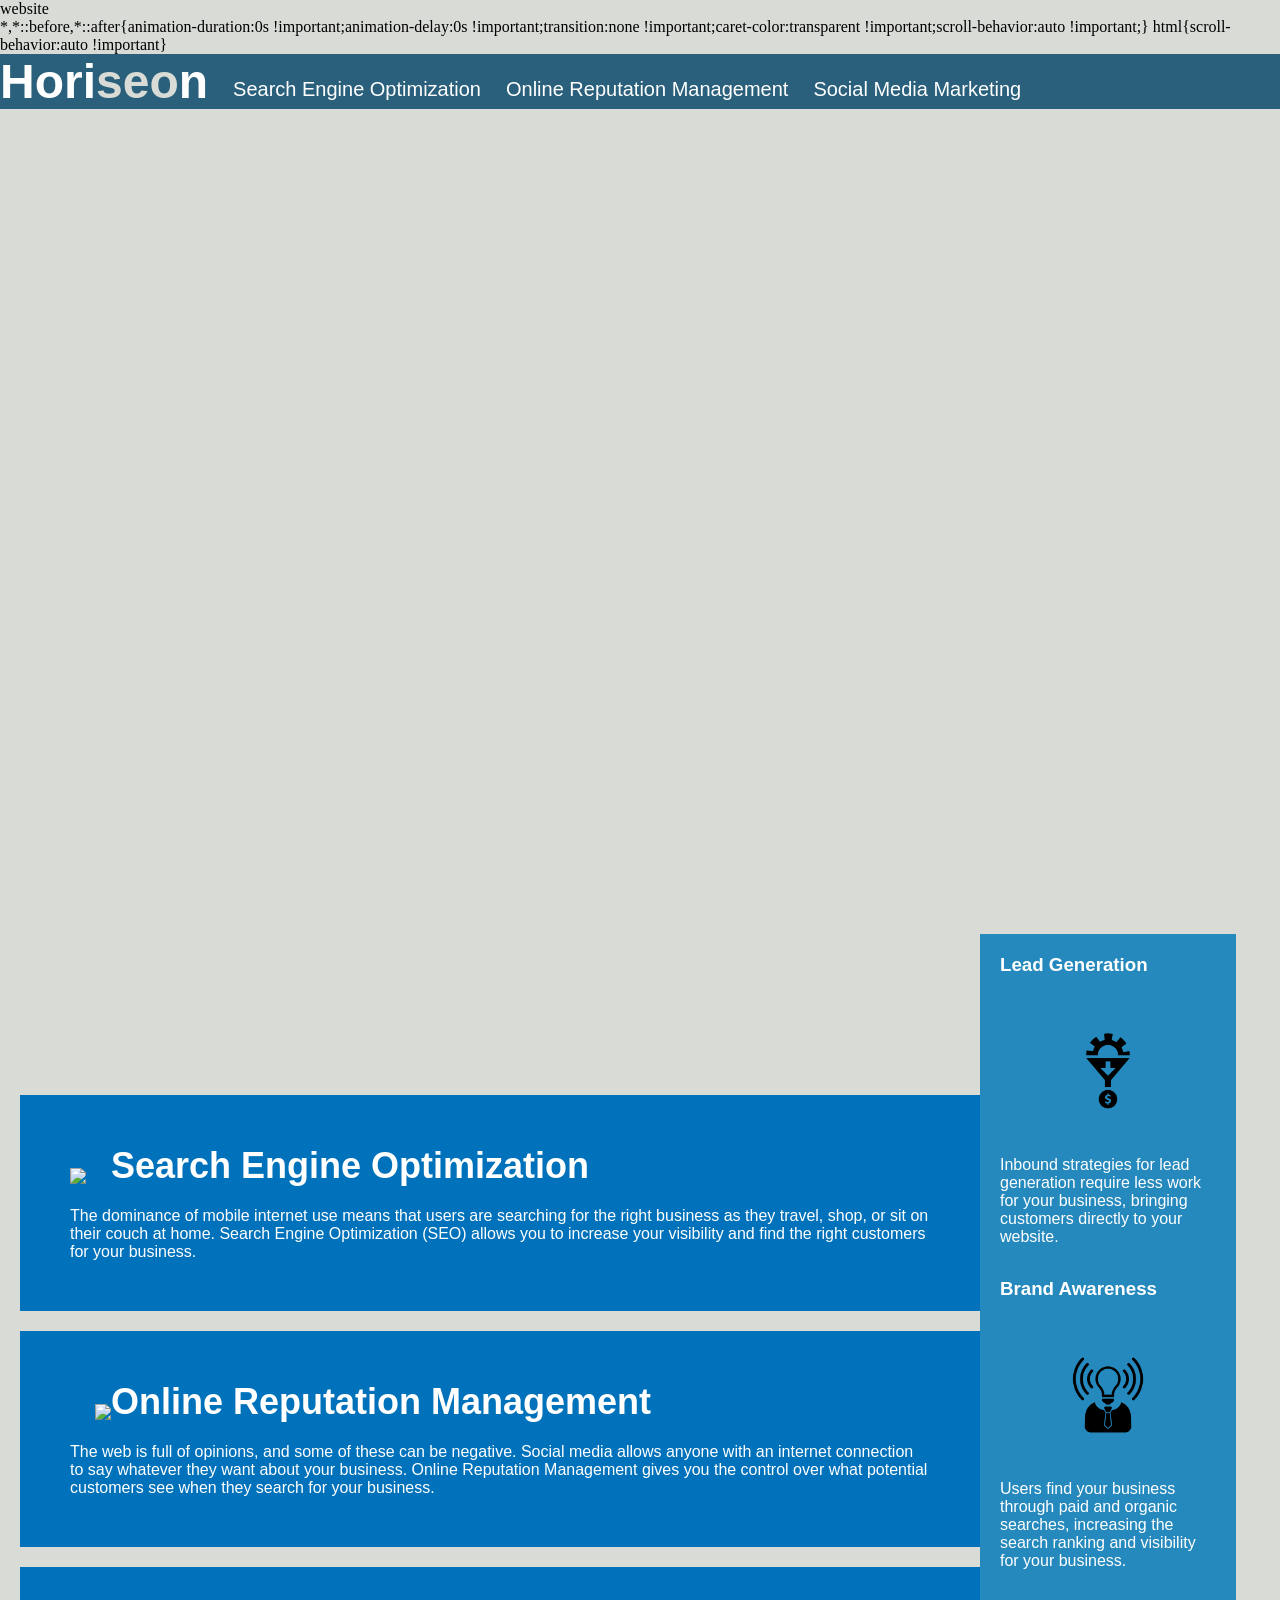
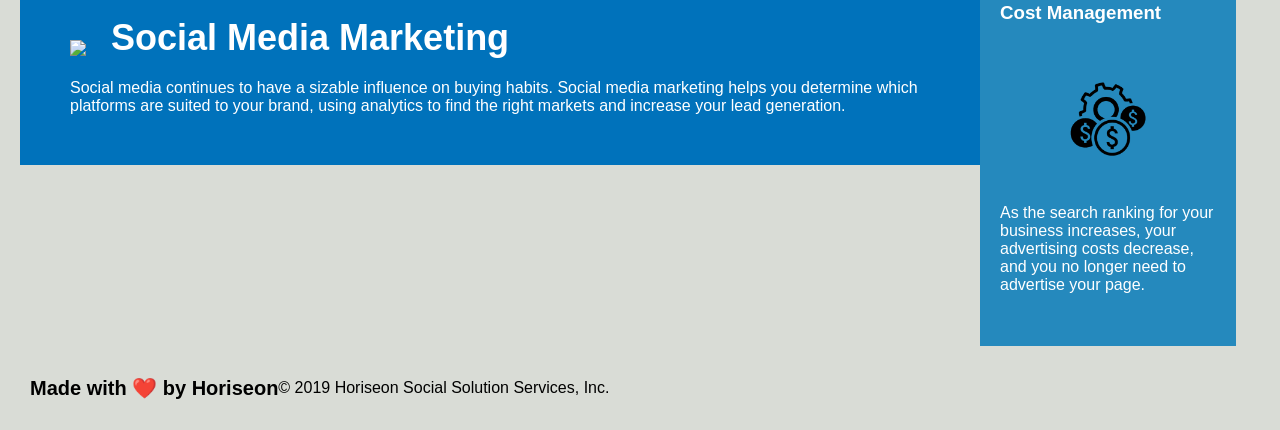
==== index.html @ 8e43f249 "added flex properties to allow page to function better with differet sized screens" ====
<!DOCTYPE html>
<html lang="en-us">

<head>
    <meta charset="UTF-8" />
    <link rel="stylesheet" href="assets/css/style.css">
    <title>website</title>
</head>

<body>
    <div class="header">
        <h1>Hori<span class="seo">seo</span>n</h1>
        <div>
            <ul>
                <li>
                    <a href="#search-engine-optimization">Search Engine Optimization</a>
                </li>
                <li>
                    <a href="#online-reputation-management">Online Reputation Management</a>
                </li>
                <li>
                    <a href="#social-media-marketing">Social Media Marketing</a>
                </li>
            </ul>
        </div>
    </div>
    <div class="hero"></div>
    <div class="content">
        <div class="search-engine-optimization">
            <img src="assets/images/search-engine-optimization.jpg" class="float-left" />
            <p> 
                <h2>
                    Search Engine Optimization
                </h2>
                The dominance of mobile internet use means that users are searching for the right business as they travel, shop, or sit on their couch at home. Search Engine Optimization (SEO) allows you to increase your visibility and find the right customers for your business.
            </p>
        </div>
        <div id="online-reputation-management" class="online-reputation-management">
            <img src="assets/images/online-reputation-management.jpg" class="float-right" />
            <h2>Online Reputation Management</h2>
            <p>
                The web is full of opinions, and some of these can be negative. Social media allows anyone with an internet connection to say whatever they want about your business. Online Reputation Management gives you the control over what potential customers see when they search for your business.
            </p>
        </div>
        <div id="social-media-marketing" class="social-media-marketing">
            <img src="assets/images/social-media-marketing.jpg" class="float-left" />
            <h2>Social Media Marketing</h2>
            <p>
                Social media continues to have a sizable influence on buying habits. Social media marketing helps you determine which platforms are suited to your brand, using analytics to find the right markets and increase your lead generation.
            </p>
        </div>
    </div>
    <div class="benefits">
        <div class="benefit-lead">
            <h3>Lead Generation</h3>
            <img src="assets/images/lead-generation.png" />
            <p>
                Inbound strategies for lead generation require less work for your business, bringing customers directly to your website.
            </p>
        </div>
        <div class="benefit-brand">
            <h3>Brand Awareness</h3>
            <img src="assets/images/brand-awareness.png" />
            <p>
                Users find your business through paid and organic searches, increasing the search ranking and visibility for your business.
            </p>
        </div>
        <div class="benefit-cost">
            <h3>Cost Management</h3>
            <img src="assets/images/cost-management.png" />
            <p>
                As the search ranking for your business increases, your advertising costs decrease, and you no longer need to advertise your page.
            </p>
        </div>
    </div>
    <div class="footer">
        <h2>Made with ❤️️ by Horiseon</h2>
        <p>
            &copy; 2019 Horiseon Social Solution Services, Inc.
        </p>
    </div>
</body>

</html>
---- assets/css/style.css ----
* {
    box-sizing: border-box;
    padding: 0;
    margin: 0;
    display: flex;
    flex-wrap: wrap;
    justify-content: flex-start;
    align-items: center;
}

body {
    background-color: #d9dcd6;
    align-items: top;
}

.header {
    width: 100%;
    padding: 0;
    margin: 0;
    font-family: 'Trebuchet MS', 'Lucida Sans Unicode', 'Lucida Grande', 'Lucida Sans', Arial, sans-serif;
    background-color: #2a607c;
    color: #ffffff;
    display: flex;
    background-size: cover;
}

.header h1 {
    display: inline-block;
    font-size: 48px;
    display: flex;
}

.header h1 .seo {
    color: #d9dcd6;
}

.header div {
    padding-top: 15px;
    margin-right: 20px;
    float: right;
    font-family: 'Gill Sans', 'Gill Sans MT', Calibri, 'Trebuchet MS', sans-serif;
    font-size: 20px;
    display: flex;
    justify-content: stretch;
}

.header div ul {
    list-style-type: none;
}

.header div ul li {
    display: inline-block;
    margin-left: 25px;
}

a {
    color: #ffffff;
    text-decoration: none;
}

p {
    font-size: 16px;
}

.hero {
    height: 800px;
    width: 100%;
    margin-bottom: 25px;
    background-image: url("../images/digital-marketing-meeting.jpg");
    background-size: cover;
    background-position: center;
}

.float-left {
    float: left;
    margin-right: 25px;
}

.float-right {
    float: right;
    margin-left: 25px;
}

.content {
    width: 75%;
    display: inline-block;
    margin-left: 20px;
    display: flex;
    flex-wrap: wrap;
}

.benefits {
    margin-right: 20px;
    padding: 20px;
    clear: both;
    float: right;
    width: 20%;
    height: auto;
    font-family: 'Gill Sans', 'Gill Sans MT', Calibri, 'Trebuchet MS', sans-serif;
    background-color: #2589bd;
    display: flex;
}

.benefit-lead {
    margin-bottom: 32px;
    color: #ffffff;
}

.benefit-brand {
    margin-bottom: 32px;
    color: #ffffff;
}

.benefit-cost {
    margin-bottom: 32px;
    color: #ffffff;
}

.benefit-lead h3 {
    margin-bottom: 10px;
    text-align: center;
}

.benefit-brand h3 {
    margin-bottom: 10px;
    text-align: center;
}

.benefit-cost h3 {
    margin-bottom: 10px;
    text-align: center;
}

.benefit-lead img {
    display: block;
    margin: 10px auto;
    max-width: 150px;
}

.benefit-brand img {
    display: block;
    margin: 10px auto;
    max-width: 150px;
}

.benefit-cost img {
    display: block;
    margin: 10px auto;
    max-width: 150px;
}

.search-engine-optimization {
    margin-bottom: 20px;
    padding: 50px;
    height: 50%;
    font-family: 'Gill Sans', 'Gill Sans MT', Calibri, 'Trebuchet MS', sans-serif;
    background-color: #0072bb;
    color: #ffffff;
}

.online-reputation-management {
    margin-bottom: 20px;
    padding: 50px;
    height: 50%;
    font-family: 'Gill Sans', 'Gill Sans MT', Calibri, 'Trebuchet MS', sans-serif;
    background-color: #0072bb;
    color: #ffffff;
}

.social-media-marketing {
    margin-bottom: 20px;
    padding: 50px;
    height: 50%;
    font-family: 'Gill Sans', 'Gill Sans MT', Calibri, 'Trebuchet MS', sans-serif;
    background-color: #0072bb;
    color: #ffffff;
}

.search-engine-optimization img {
    max-height: 200px;
}

.online-reputation-management img {
    max-height: 200px;
}

.social-media-marketing img {
    max-height: 200px;
}

.search-engine-optimization h2 {
    margin-bottom: 20px;
    font-size: 36px;
}

.online-reputation-management h2 {
    margin-bottom: 20px;
    font-size: 36px;
}

.social-media-marketing h2 {
    margin-bottom: 20px;
    font-size: 36px;
}

@media screen and (max-width: 800px) {
    .benefits {
        display: flex;
        flex-direction: row;
        align-content: center;
        flex-wrap: nowrap;
        justify-content: flex-start;
        align-items: flex-start;
        margin-left: 20px;
        width: auto;
    }
    .search-engine-optimization,
    .online-reputation-management,
    .social-media-marketing {
        padding-right: 20px;
    }
    .content {
        width: auto;
        margin-right: 20px;
    }
    .header,
    .header ul {
        flex-direction: column;
    }
}

.footer {
    padding: 30px;
    clear: both;
    font-family: 'Trebuchet MS', 'Lucida Sans Unicode', 'Lucida Grande', 'Lucida Sans', Arial, sans-serif;
    text-align: center;
}

.footer h2 {
    font-size: 20px;
}
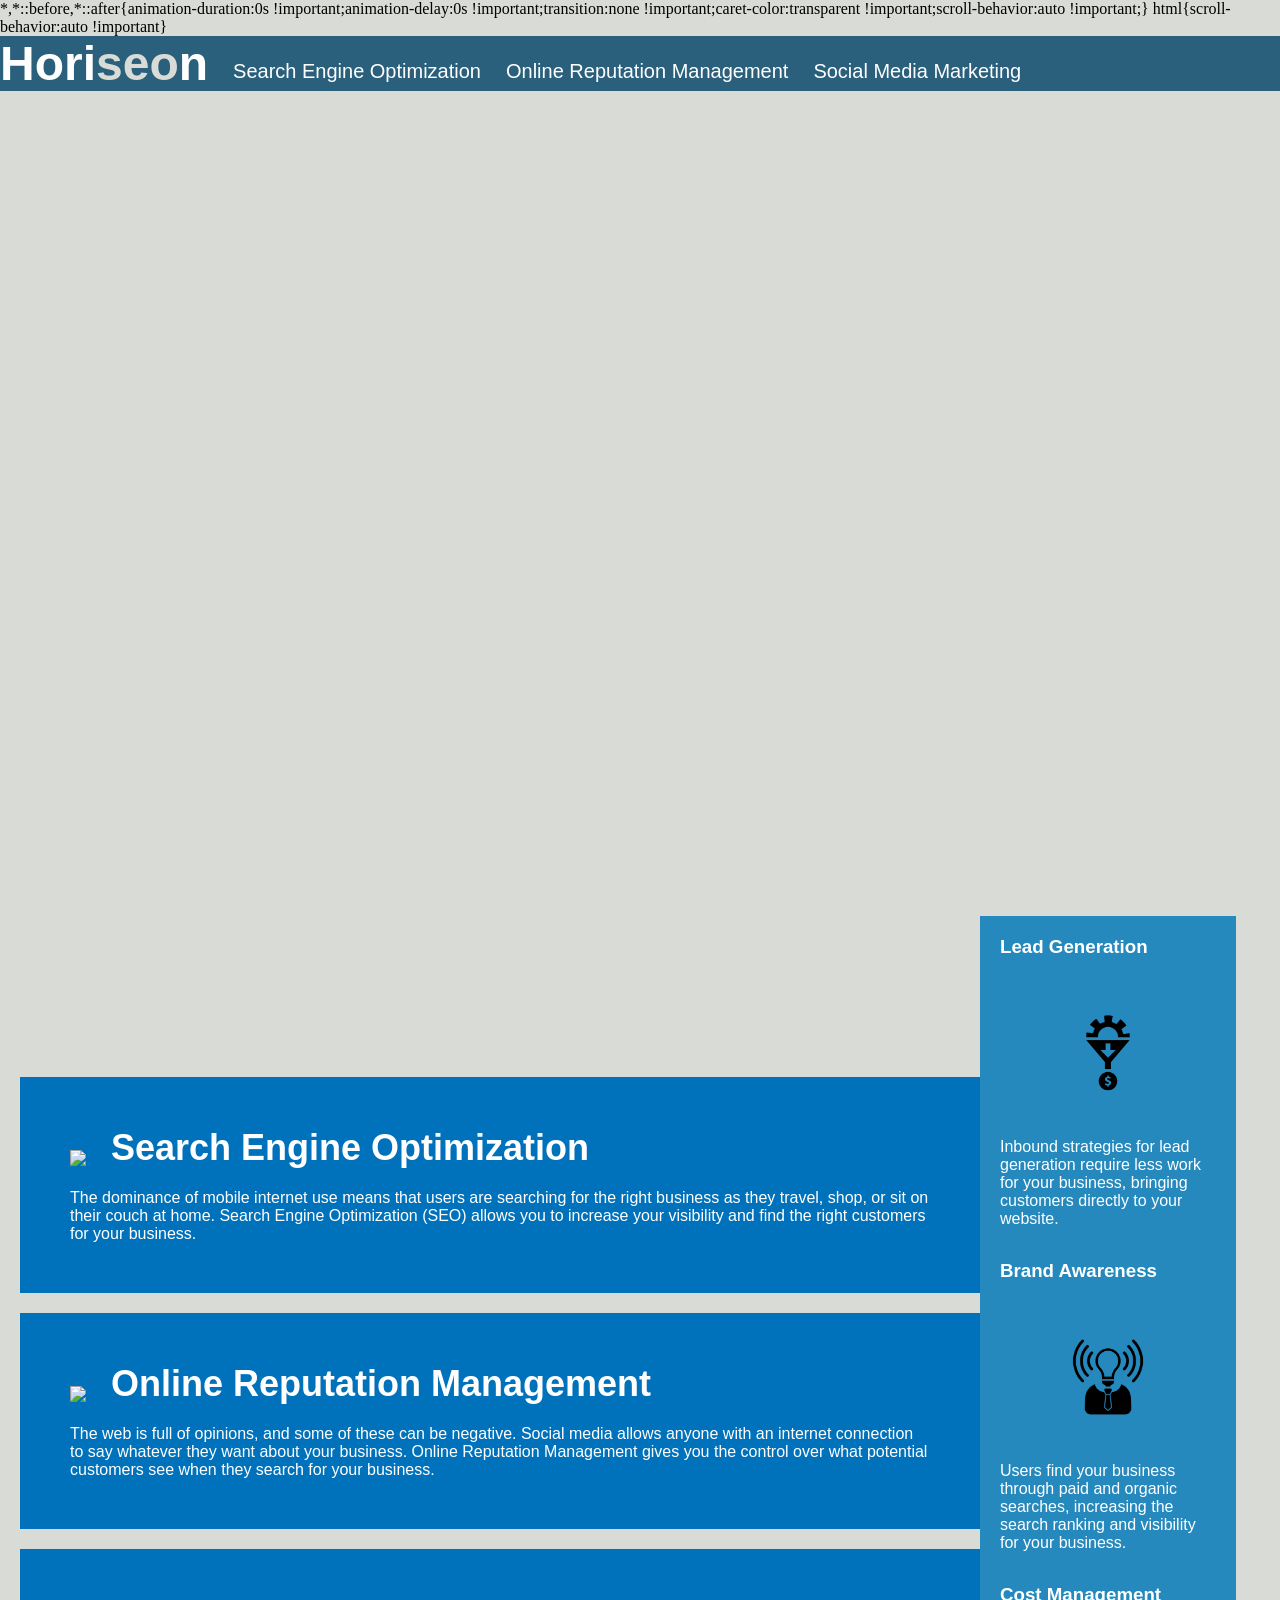
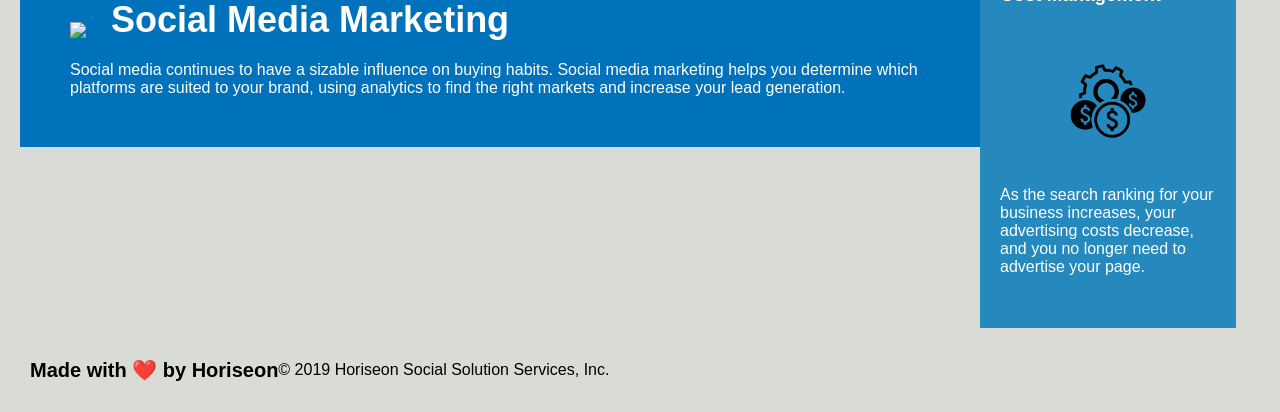
==== commit f6c96ac4: "Changed title to display: none so it does not display on the page" ====
--- a/index.html
+++ b/index.html
@@ -2,8 +2,8 @@
 <html lang="en-us">
 
 <head>
-    <meta charset="UTF-8" />
-    <link rel="stylesheet" href="assets/css/style.css">
+    <meta charset="UTF-8"/>
+    <link rel="stylesheet" href="assets/css/style.css"/>
     <title>website</title>
 </head>
 
@@ -26,7 +26,7 @@
     </div>
     <div class="hero"></div>
     <div class="content">
-        <div class="search-engine-optimization">
+        <div id="search-engine-optimization" class="search-engine-optimization">
             <img src="assets/images/search-engine-optimization.jpg" class="float-left" />
             <p> 
                 <h2>
@@ -36,16 +36,20 @@
             </p>
         </div>
         <div id="online-reputation-management" class="online-reputation-management">
-            <img src="assets/images/online-reputation-management.jpg" class="float-right" />
-            <h2>Online Reputation Management</h2>
+            <img src="assets/images/online-reputation-management.jpg" class="float-left" />
             <p>
+                <h2>
+                    Online Reputation Management
+                </h2>
                 The web is full of opinions, and some of these can be negative. Social media allows anyone with an internet connection to say whatever they want about your business. Online Reputation Management gives you the control over what potential customers see when they search for your business.
             </p>
         </div>
         <div id="social-media-marketing" class="social-media-marketing">
             <img src="assets/images/social-media-marketing.jpg" class="float-left" />
-            <h2>Social Media Marketing</h2>
             <p>
+                <h2>
+                    Social Media Marketing
+                </h2>
                 Social media continues to have a sizable influence on buying habits. Social media marketing helps you determine which platforms are suited to your brand, using analytics to find the right markets and increase your lead generation.
             </p>
         </div>
--- a/assets/css/style.css
+++ b/assets/css/style.css
@@ -6,6 +6,10 @@
     flex-wrap: wrap;
     justify-content: flex-start;
     align-items: center;
+}
+
+title {
+    display: none;
 }
 
 body {
@@ -74,11 +78,6 @@
 .float-left {
     float: left;
     margin-right: 25px;
-}
-
-.float-right {
-    float: right;
-    margin-left: 25px;
 }
 
 .content {
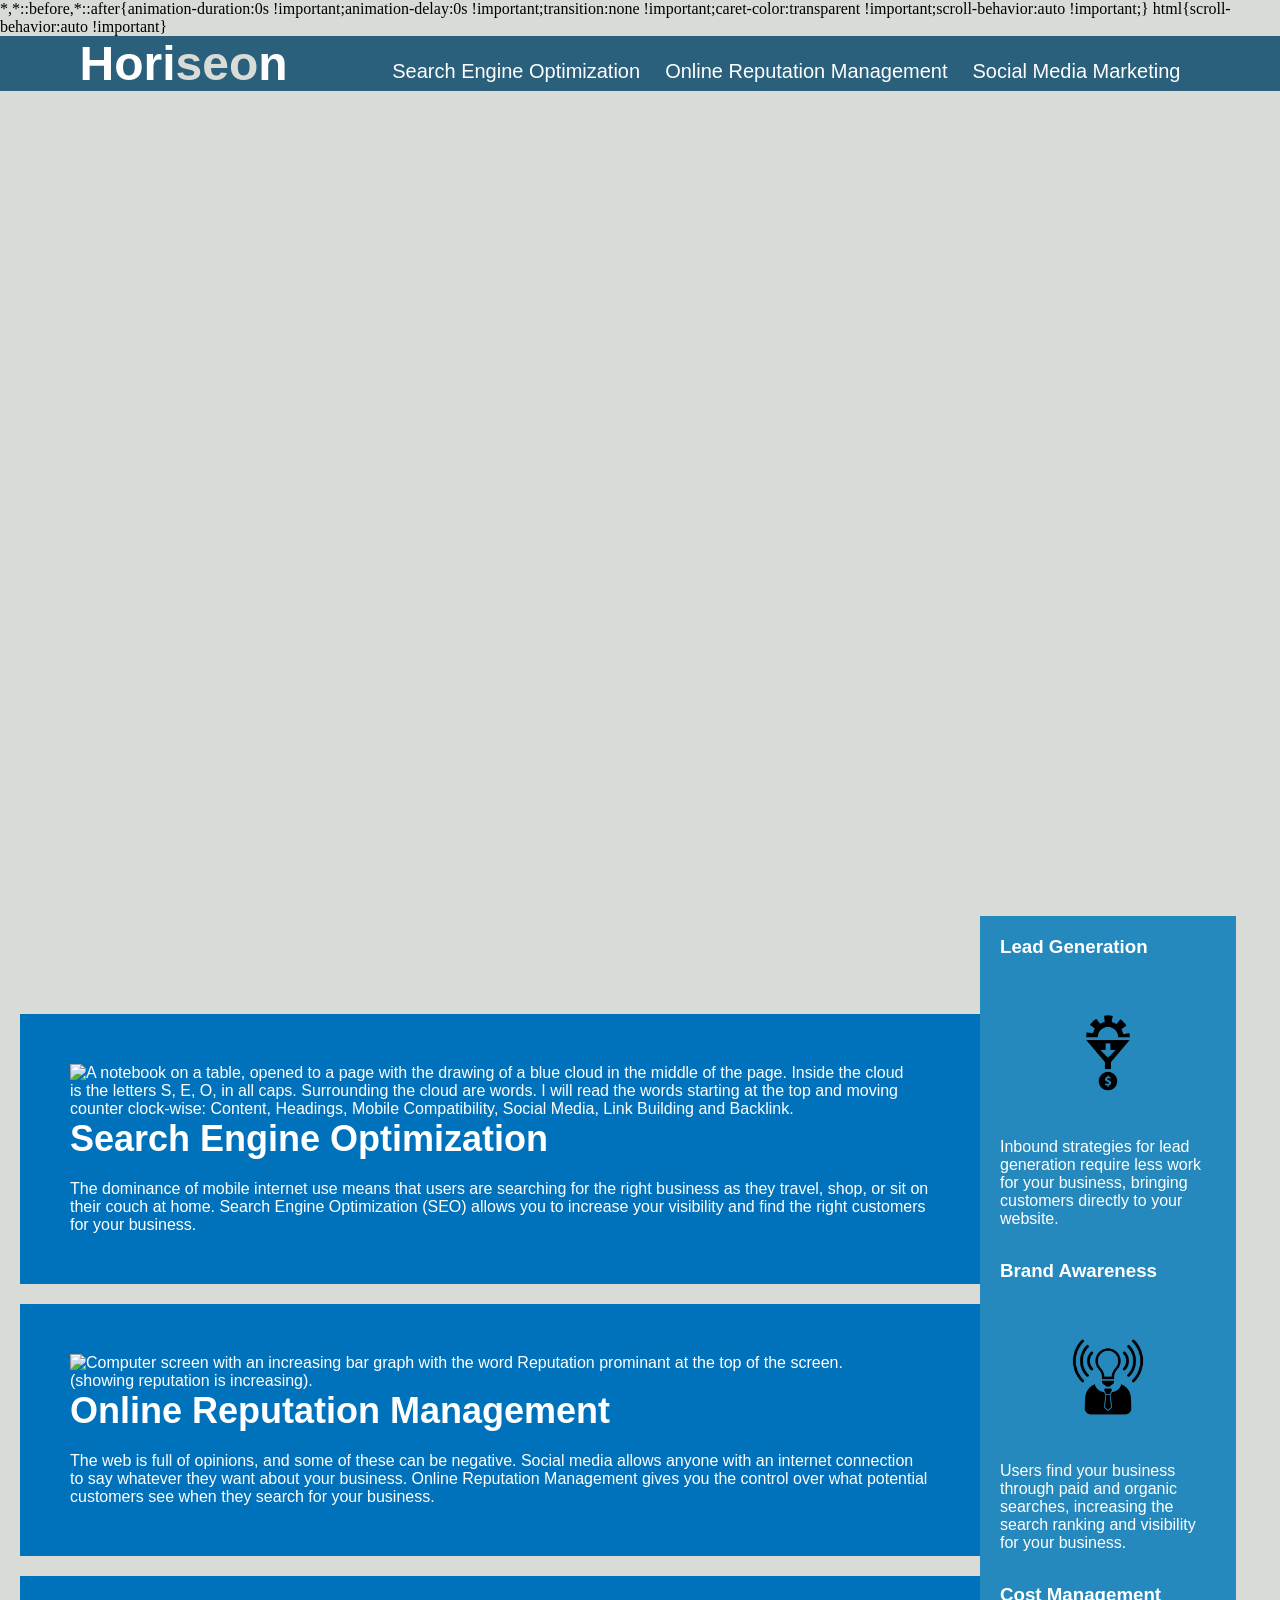
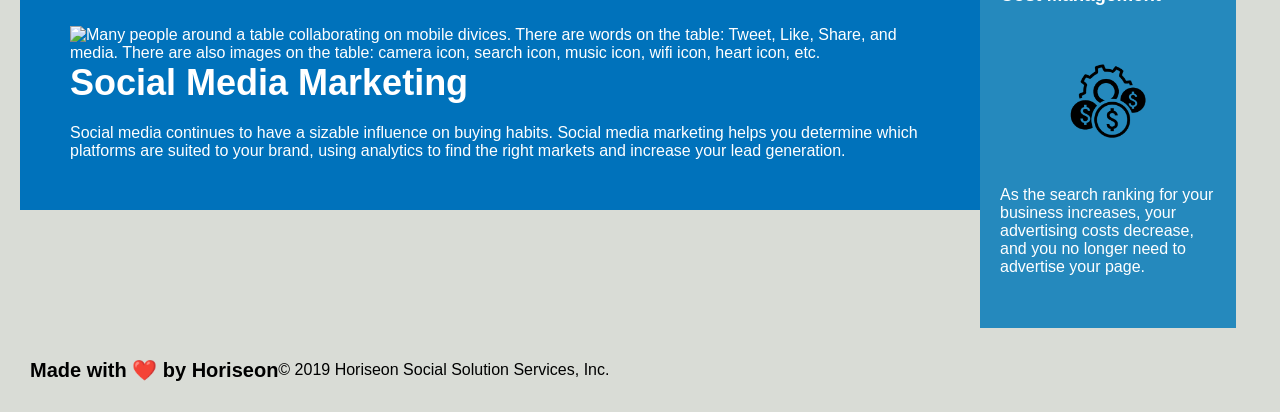
==== commit 69531465: "add alt text to all none background-images. Also added even spacing to the header." ====
--- a/index.html
+++ b/index.html
@@ -4,7 +4,7 @@
 <head>
     <meta charset="UTF-8"/>
     <link rel="stylesheet" href="assets/css/style.css"/>
-    <title>website</title>
+    <title>Horiseon</title>
 </head>
 
 <body>
@@ -27,7 +27,7 @@
     <div class="hero"></div>
     <div class="content">
         <div id="search-engine-optimization" class="search-engine-optimization">
-            <img src="assets/images/search-engine-optimization.jpg" class="float-left" />
+            <img src="assets/images/search-engine-optimization.jpg" alt="A notebook on a table, opened to a page with the drawing of a blue cloud in the middle of the page. Inside the cloud is the letters S, E, O, in all caps. Surrounding the cloud are words. I will read the words starting at the top and moving counter clock-wise: Content, Headings, Mobile Compatibility, Social Media, Link Building and Backlink." class="float-left" />
             <p> 
                 <h2>
                     Search Engine Optimization
@@ -36,7 +36,7 @@
             </p>
         </div>
         <div id="online-reputation-management" class="online-reputation-management">
-            <img src="assets/images/online-reputation-management.jpg" class="float-left" />
+            <img src="assets/images/online-reputation-management.jpg" alt="Computer screen with an increasing bar graph with the word Reputation prominant at the top of the screen. (showing reputation is increasing)." class="float-left" />
             <p>
                 <h2>
                     Online Reputation Management
@@ -45,7 +45,7 @@
             </p>
         </div>
         <div id="social-media-marketing" class="social-media-marketing">
-            <img src="assets/images/social-media-marketing.jpg" class="float-left" />
+            <img src="assets/images/social-media-marketing.jpg" alt="Many people around a table collaborating on mobile divices. There are words on the table: Tweet, Like, Share, and media. There are also images on the table: camera icon, search icon, music icon, wifi icon, heart icon, etc." class="float-left" />
             <p>
                 <h2>
                     Social Media Marketing
@@ -57,21 +57,21 @@
     <div class="benefits">
         <div class="benefit-lead">
             <h3>Lead Generation</h3>
-            <img src="assets/images/lead-generation.png" />
+            <img src="assets/images/lead-generation.png" alt="Black icon: Funnel with an arrow pointing down, a gear on top of the funnel (appears to be enterinng the funnel), and a circle with a dollar sign underneath the funnel (appears to be exiting the funnel)."/>
             <p>
                 Inbound strategies for lead generation require less work for your business, bringing customers directly to your website.
             </p>
         </div>
         <div class="benefit-brand">
             <h3>Brand Awareness</h3>
-            <img src="assets/images/brand-awareness.png" />
+            <img src="assets/images/brand-awareness.png" alt="Black icon: A lightbulb in a suit, the lightbulb appears to be on."/>
             <p>
                 Users find your business through paid and organic searches, increasing the search ranking and visibility for your business.
             </p>
         </div>
         <div class="benefit-cost">
             <h3>Cost Management</h3>
-            <img src="assets/images/cost-management.png" />
+            <img src="assets/images/cost-management.png" alt="Black icon: A gear at the top, with three circles that have a dollar sign in the center of each one."/>
             <p>
                 As the search ranking for your business increases, your advertising costs decrease, and you no longer need to advertise your page.
             </p>
--- a/assets/css/style.css
+++ b/assets/css/style.css
@@ -26,6 +26,7 @@
     color: #ffffff;
     display: flex;
     background-size: cover;
+    justify-content: space-evenly;
 }
 
 .header h1 {
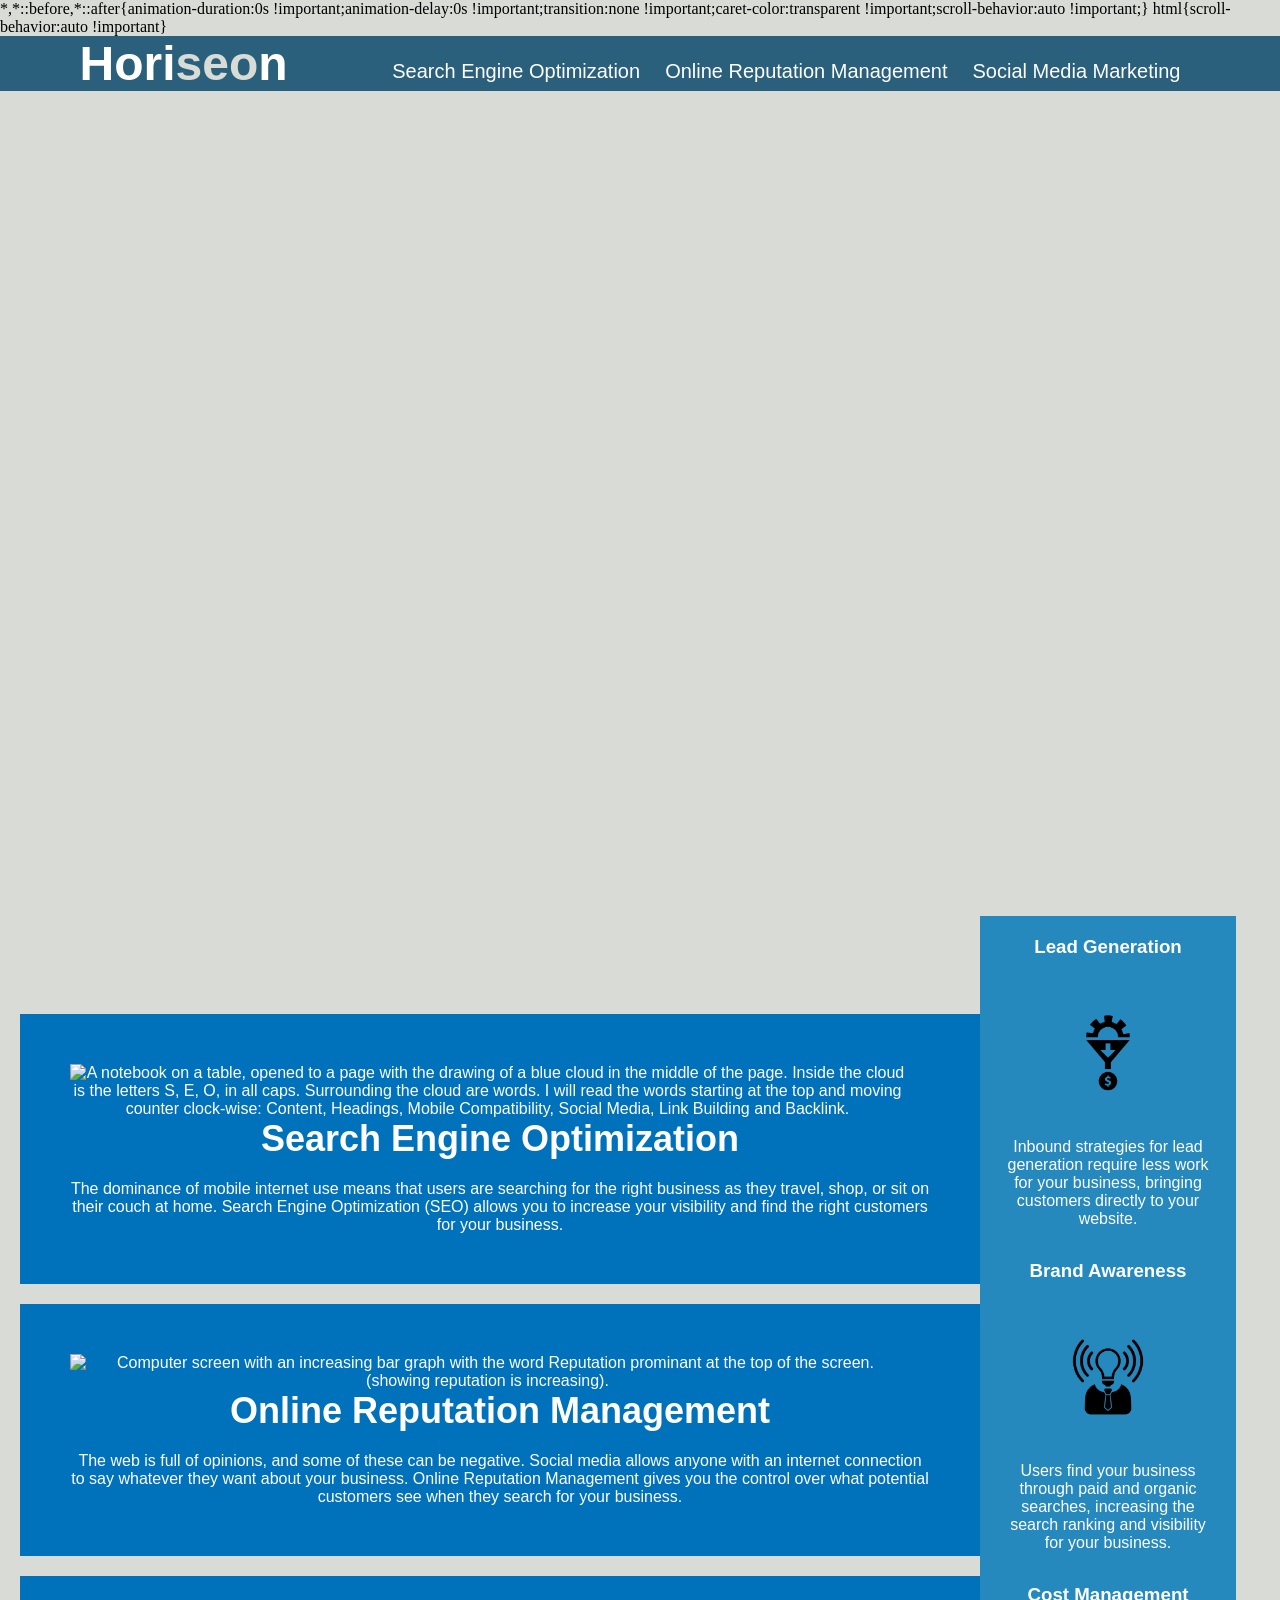
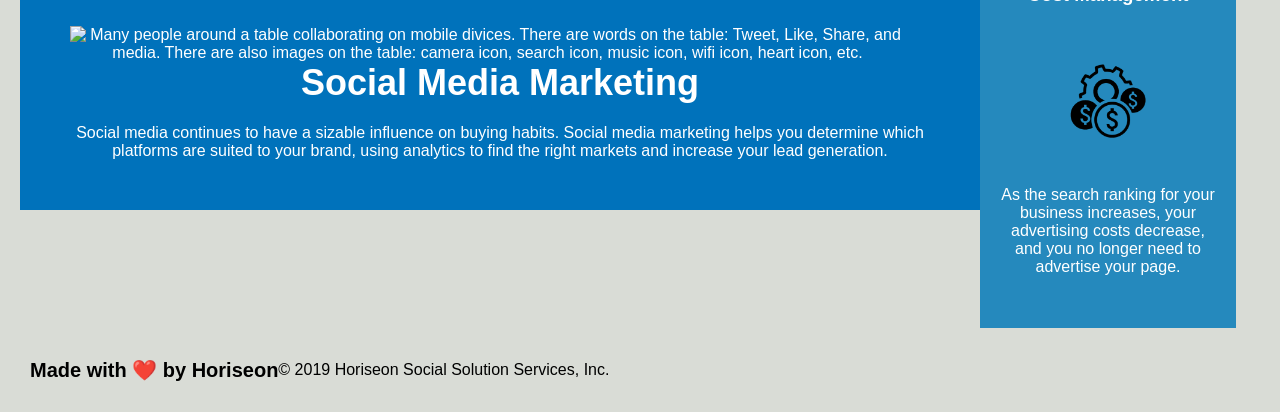
==== commit 7433d782: "added sections to the HTML for better orginization." ====
--- a/index.html
+++ b/index.html
@@ -2,15 +2,15 @@
 <html lang="en-us">
 
 <head>
-    <meta charset="UTF-8"/>
-    <link rel="stylesheet" href="assets/css/style.css"/>
+    <meta charset="UTF-8" />
+    <link rel="stylesheet" href="assets/css/style.css" />
     <title>Horiseon</title>
 </head>
 
 <body>
     <div class="header">
         <h1>Hori<span class="seo">seo</span>n</h1>
-        <div>
+        <nav>
             <ul>
                 <li>
                     <a href="#search-engine-optimization">Search Engine Optimization</a>
@@ -22,67 +22,90 @@
                     <a href="#social-media-marketing">Social Media Marketing</a>
                 </li>
             </ul>
-        </div>
+        </nav>
     </div>
     <div class="hero"></div>
     <div class="content">
-        <div id="search-engine-optimization" class="search-engine-optimization">
-            <img src="assets/images/search-engine-optimization.jpg" alt="A notebook on a table, opened to a page with the drawing of a blue cloud in the middle of the page. Inside the cloud is the letters S, E, O, in all caps. Surrounding the cloud are words. I will read the words starting at the top and moving counter clock-wise: Content, Headings, Mobile Compatibility, Social Media, Link Building and Backlink." class="float-left" />
-            <p> 
-                <h2>
-                    Search Engine Optimization
-                </h2>
-                The dominance of mobile internet use means that users are searching for the right business as they travel, shop, or sit on their couch at home. Search Engine Optimization (SEO) allows you to increase your visibility and find the right customers for your business.
+        <section id="search-engine-optimization" class="search-engine-optimization">
+            <img src="assets/images/search-engine-optimization.jpg"
+                alt="A notebook on a table, opened to a page with the drawing of a blue cloud in the middle of the page. Inside the cloud is the letters S, E, O, in all caps. Surrounding the cloud are words. I will read the words starting at the top and moving counter clock-wise: Content, Headings, Mobile Compatibility, Social Media, Link Building and Backlink."
+                class="float-left" />
+            <h2>
+                Search Engine Optimization
+            </h2>
+            <p>
+                The dominance of mobile internet use means that users are searching for the right business as they
+                travel,
+                shop, or sit on their couch at home. Search Engine Optimization (SEO) allows you to increase your
+                visibility
+                and find the right customers for your business.
             </p>
-        </div>
-        <div id="online-reputation-management" class="online-reputation-management">
-            <img src="assets/images/online-reputation-management.jpg" alt="Computer screen with an increasing bar graph with the word Reputation prominant at the top of the screen. (showing reputation is increasing)." class="float-left" />
+        </section>
+        <section id="online-reputation-management" class="online-reputation-management">
+            <img src="assets/images/online-reputation-management.jpg"
+                alt="Computer screen with an increasing bar graph with the word Reputation prominant at the top of the screen. (showing reputation is increasing)."
+                class="float-left" />
+            <h2>
+                Online Reputation Management
+            </h2>
             <p>
-                <h2>
-                    Online Reputation Management
-                </h2>
-                The web is full of opinions, and some of these can be negative. Social media allows anyone with an internet connection to say whatever they want about your business. Online Reputation Management gives you the control over what potential customers see when they search for your business.
+                The web is full of opinions, and some of these can be negative. Social media allows anyone with an
+                internet
+                connection to say whatever they want about your business. Online Reputation Management gives you the
+                control
+                over what potential customers see when they search for your business.
             </p>
-        </div>
-        <div id="social-media-marketing" class="social-media-marketing">
-            <img src="assets/images/social-media-marketing.jpg" alt="Many people around a table collaborating on mobile divices. There are words on the table: Tweet, Like, Share, and media. There are also images on the table: camera icon, search icon, music icon, wifi icon, heart icon, etc." class="float-left" />
+        </section>
+        <section id="social-media-marketing" class="social-media-marketing">
+            <img src="assets/images/social-media-marketing.jpg"
+                alt="Many people around a table collaborating on mobile divices. There are words on the table: Tweet, Like, Share, and media. There are also images on the table: camera icon, search icon, music icon, wifi icon, heart icon, etc."
+                class="float-left" />
+            <h2>
+                Social Media Marketing
+            </h2>
             <p>
-                <h2>
-                    Social Media Marketing
-                </h2>
-                Social media continues to have a sizable influence on buying habits. Social media marketing helps you determine which platforms are suited to your brand, using analytics to find the right markets and increase your lead generation.
+                Social media continues to have a sizable influence on buying habits. Social media marketing helps you
+                determine which platforms are suited to your brand, using analytics to find the right markets and
+                increase
+                your lead generation.
             </p>
-        </div>
+        </section>
     </div>
     <div class="benefits">
-        <div class="benefit-lead">
+        <section class="benefit-lead">
             <h3>Lead Generation</h3>
-            <img src="assets/images/lead-generation.png" alt="Black icon: Funnel with an arrow pointing down, a gear on top of the funnel (appears to be enterinng the funnel), and a circle with a dollar sign underneath the funnel (appears to be exiting the funnel)."/>
+            <img src="assets/images/lead-generation.png"
+                alt="Black icon: Funnel with an arrow pointing down, a gear on top of the funnel (appears to be enterinng the funnel), and a circle with a dollar sign underneath the funnel (appears to be exiting the funnel)." />
             <p>
-                Inbound strategies for lead generation require less work for your business, bringing customers directly to your website.
+                Inbound strategies for lead generation require less work for your business, bringing customers directly
+                to your website.
             </p>
-        </div>
-        <div class="benefit-brand">
+        </section>
+        <section class="benefit-brand">
             <h3>Brand Awareness</h3>
-            <img src="assets/images/brand-awareness.png" alt="Black icon: A lightbulb in a suit, the lightbulb appears to be on."/>
+            <img src="assets/images/brand-awareness.png"
+                alt="Black icon: A lightbulb in a suit, the lightbulb appears to be on." />
             <p>
-                Users find your business through paid and organic searches, increasing the search ranking and visibility for your business.
+                Users find your business through paid and organic searches, increasing the search ranking and visibility
+                for your business.
             </p>
-        </div>
-        <div class="benefit-cost">
+        </section>
+        <section class="benefit-cost">
             <h3>Cost Management</h3>
-            <img src="assets/images/cost-management.png" alt="Black icon: A gear at the top, with three circles that have a dollar sign in the center of each one."/>
+            <img src="assets/images/cost-management.png"
+                alt="Black icon: A gear at the top, with three circles that have a dollar sign in the center of each one." />
             <p>
-                As the search ranking for your business increases, your advertising costs decrease, and you no longer need to advertise your page.
+                As the search ranking for your business increases, your advertising costs decrease, and you no longer
+                need to advertise your page.
             </p>
-        </div>
+        </section>
     </div>
-    <div class="footer">
+    <section class="footer">
         <h2>Made with ❤️️ by Horiseon</h2>
         <p>
             &copy; 2019 Horiseon Social Solution Services, Inc.
         </p>
-    </div>
+    </section>
 </body>
 
-</html>
+</html>
--- a/assets/css/style.css
+++ b/assets/css/style.css
@@ -39,7 +39,7 @@
     color: #d9dcd6;
 }
 
-.header div {
+nav {
     padding-top: 15px;
     margin-right: 20px;
     float: right;
@@ -49,22 +49,23 @@
     justify-content: stretch;
 }
 
-.header div ul {
+nav ul {
     list-style-type: none;
 }
 
-.header div ul li {
+nav ul li {
     display: inline-block;
     margin-left: 25px;
 }
 
-a {
+nav ul li a {
     color: #ffffff;
     text-decoration: none;
 }
 
 p {
     font-size: 16px;
+    text-align: center;
 }
 
 .hero {
@@ -104,16 +105,21 @@
 .benefit-lead {
     margin-bottom: 32px;
     color: #ffffff;
+    display: flex;
+    justify-content: center;
 }
 
 .benefit-brand {
     margin-bottom: 32px;
     color: #ffffff;
+    display: flex;
+    justify-content: center;
 }
 
 .benefit-cost {
     margin-bottom: 32px;
     color: #ffffff;
+    justify-content: center;
 }
 
 .benefit-lead h3 {
@@ -156,6 +162,9 @@
     font-family: 'Gill Sans', 'Gill Sans MT', Calibri, 'Trebuchet MS', sans-serif;
     background-color: #0072bb;
     color: #ffffff;
+    display: flex;
+    justify-content: center;
+    text-align: center;
 }
 
 .online-reputation-management {
@@ -165,6 +174,8 @@
     font-family: 'Gill Sans', 'Gill Sans MT', Calibri, 'Trebuchet MS', sans-serif;
     background-color: #0072bb;
     color: #ffffff;
+    justify-content: center;
+    text-align: center;
 }
 
 .social-media-marketing {
@@ -174,6 +185,8 @@
     font-family: 'Gill Sans', 'Gill Sans MT', Calibri, 'Trebuchet MS', sans-serif;
     background-color: #0072bb;
     color: #ffffff;
+    justify-content: center;
+    text-align: center;
 }
 
 .search-engine-optimization img {
@@ -224,7 +237,7 @@
         margin-right: 20px;
     }
     .header,
-    .header ul {
+    ul {
         flex-direction: column;
     }
 }
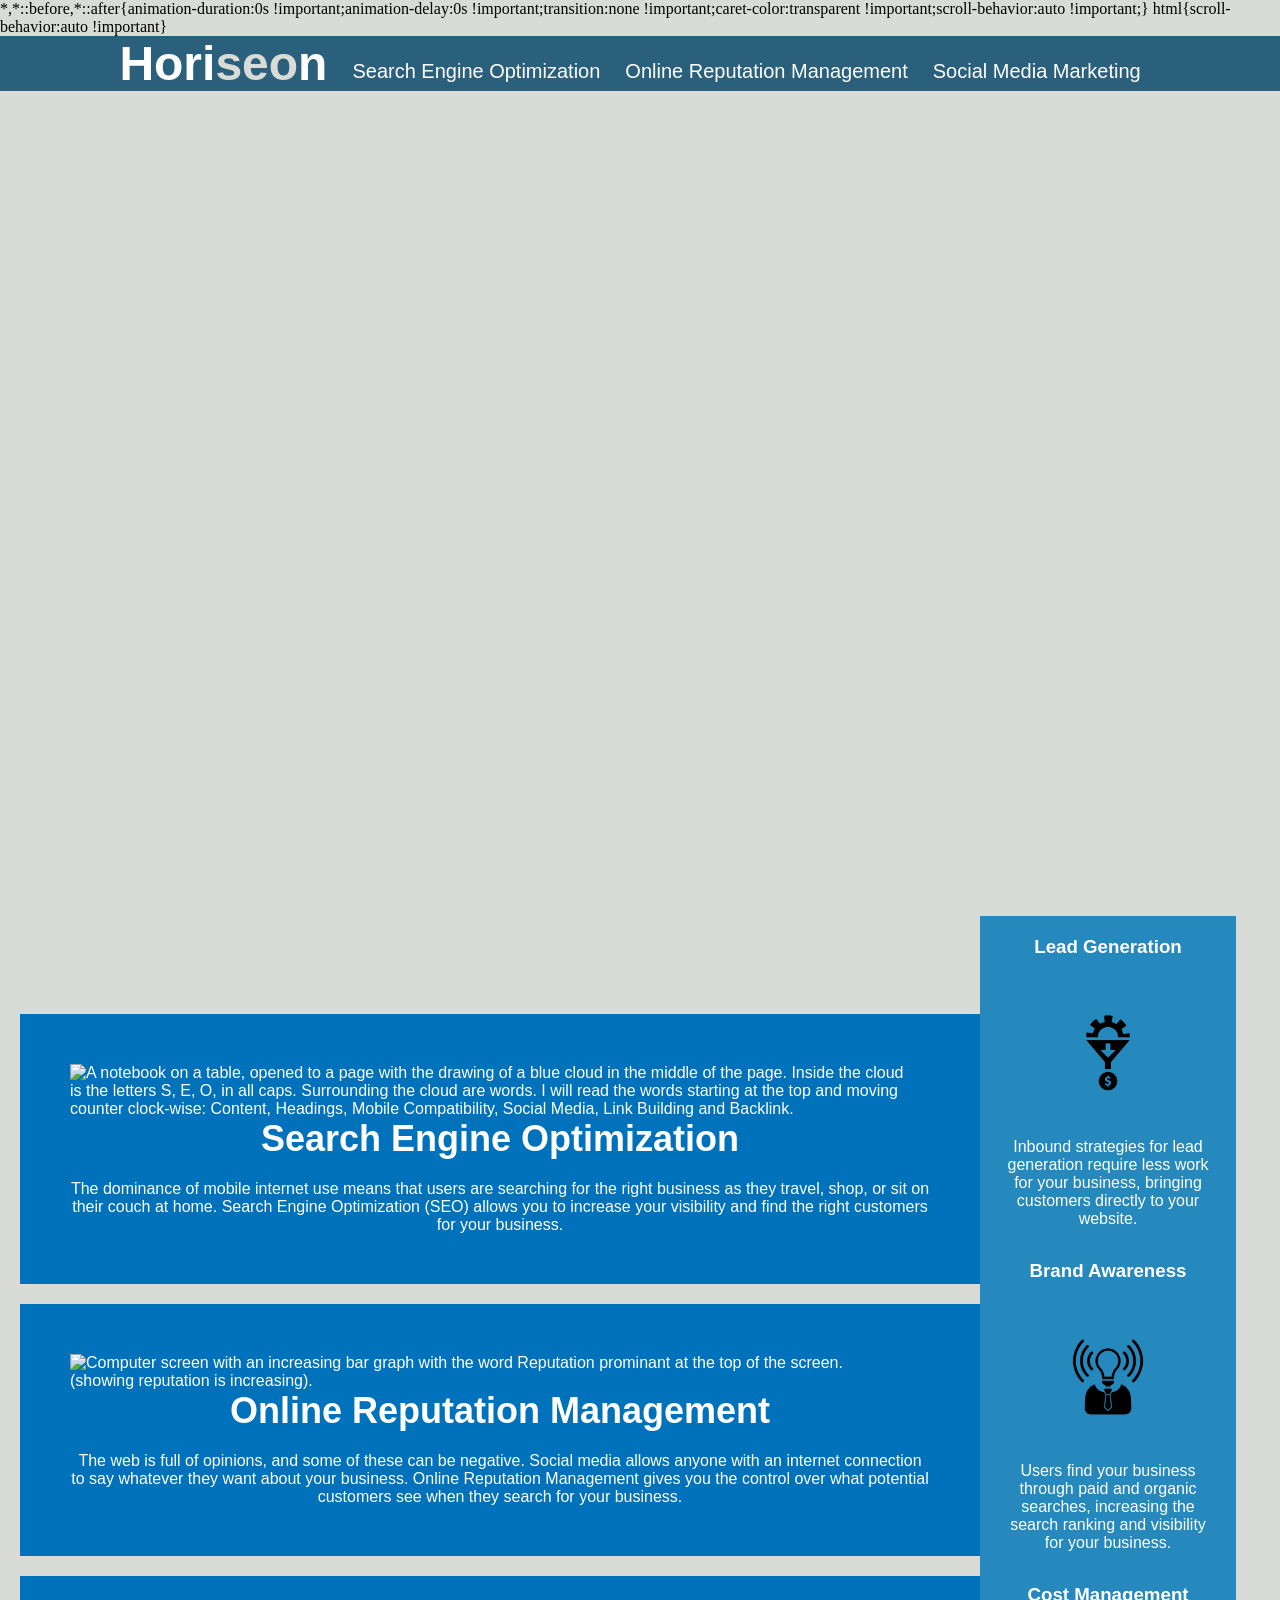
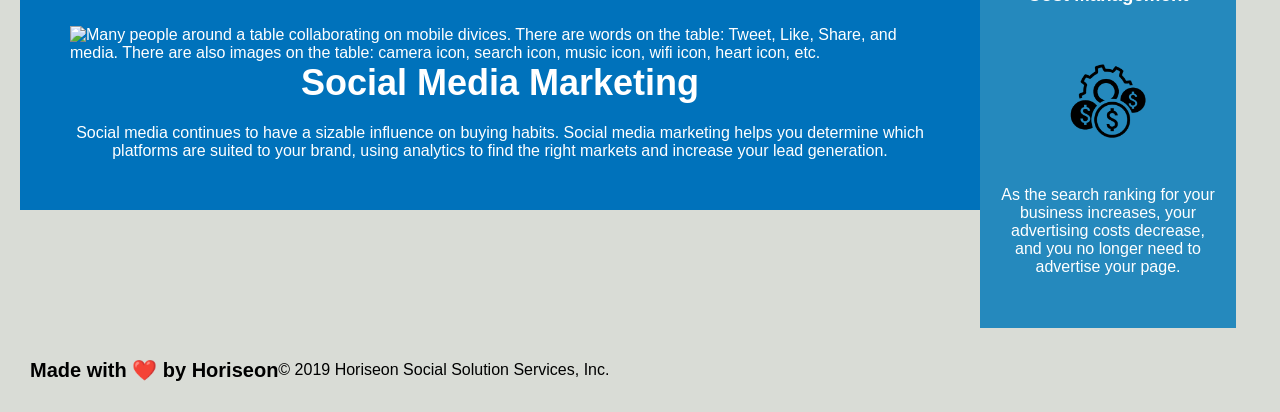
==== commit 743e6624: "added finishing touches to css code" ====
--- a/index.html
+++ b/index.html
@@ -4,7 +4,7 @@
 <head>
     <meta charset="UTF-8" />
     <link rel="stylesheet" href="assets/css/style.css" />
-    <title>Horiseon</title>
+    <title>Horiseon Webpage</title>
 </head>
 
 <body>
@@ -27,9 +27,11 @@
     <div class="hero"></div>
     <div class="content">
         <section id="search-engine-optimization" class="search-engine-optimization">
-            <img src="assets/images/search-engine-optimization.jpg"
-                alt="A notebook on a table, opened to a page with the drawing of a blue cloud in the middle of the page. Inside the cloud is the letters S, E, O, in all caps. Surrounding the cloud are words. I will read the words starting at the top and moving counter clock-wise: Content, Headings, Mobile Compatibility, Social Media, Link Building and Backlink."
-                class="float-left" />
+            <figure>
+                <img src="assets/images/search-engine-optimization.jpg"
+                    alt="A notebook on a table, opened to a page with the drawing of a blue cloud in the middle of the page. Inside the cloud is the letters S, E, O, in all caps. Surrounding the cloud are words. I will read the words starting at the top and moving counter clock-wise: Content, Headings, Mobile Compatibility, Social Media, Link Building and Backlink."
+                    class="float-left" />
+            </figure>
             <h2>
                 Search Engine Optimization
             </h2>
@@ -42,9 +44,11 @@
             </p>
         </section>
         <section id="online-reputation-management" class="online-reputation-management">
-            <img src="assets/images/online-reputation-management.jpg"
-                alt="Computer screen with an increasing bar graph with the word Reputation prominant at the top of the screen. (showing reputation is increasing)."
-                class="float-left" />
+            <figure>
+                <img src="assets/images/online-reputation-management.jpg"
+                    alt="Computer screen with an increasing bar graph with the word Reputation prominant at the top of the screen. (showing reputation is increasing)."
+                    class="float-left" />
+            </figure>
             <h2>
                 Online Reputation Management
             </h2>
@@ -57,9 +61,11 @@
             </p>
         </section>
         <section id="social-media-marketing" class="social-media-marketing">
-            <img src="assets/images/social-media-marketing.jpg"
-                alt="Many people around a table collaborating on mobile divices. There are words on the table: Tweet, Like, Share, and media. There are also images on the table: camera icon, search icon, music icon, wifi icon, heart icon, etc."
-                class="float-left" />
+            <figure>
+                <img src="assets/images/social-media-marketing.jpg"
+                    alt="Many people around a table collaborating on mobile divices. There are words on the table: Tweet, Like, Share, and media. There are also images on the table: camera icon, search icon, music icon, wifi icon, heart icon, etc."
+                    class="float-left" />
+            </figure>
             <h2>
                 Social Media Marketing
             </h2>
@@ -74,8 +80,10 @@
     <div class="benefits">
         <section class="benefit-lead">
             <h3>Lead Generation</h3>
-            <img src="assets/images/lead-generation.png"
-                alt="Black icon: Funnel with an arrow pointing down, a gear on top of the funnel (appears to be enterinng the funnel), and a circle with a dollar sign underneath the funnel (appears to be exiting the funnel)." />
+            <figure>
+                <img src="assets/images/lead-generation.png"
+                    alt="Black icon: Funnel with an arrow pointing down, a gear on top of the funnel (appears to be enterinng the funnel), and a circle with a dollar sign underneath the funnel (appears to be exiting the funnel)." />
+            </figure>
             <p>
                 Inbound strategies for lead generation require less work for your business, bringing customers directly
                 to your website.
@@ -83,8 +91,10 @@
         </section>
         <section class="benefit-brand">
             <h3>Brand Awareness</h3>
-            <img src="assets/images/brand-awareness.png"
-                alt="Black icon: A lightbulb in a suit, the lightbulb appears to be on." />
+            <figure>
+                <img src="assets/images/brand-awareness.png"
+                    alt="Black icon: A lightbulb in a suit, the lightbulb appears to be on." />
+            </figure>
             <p>
                 Users find your business through paid and organic searches, increasing the search ranking and visibility
                 for your business.
@@ -92,8 +102,10 @@
         </section>
         <section class="benefit-cost">
             <h3>Cost Management</h3>
-            <img src="assets/images/cost-management.png"
-                alt="Black icon: A gear at the top, with three circles that have a dollar sign in the center of each one." />
+            <figure>
+                <img src="assets/images/cost-management.png"
+                    alt="Black icon: A gear at the top, with three circles that have a dollar sign in the center of each one." />
+            </figure>
             <p>
                 As the search ranking for your business increases, your advertising costs decrease, and you no longer
                 need to advertise your page.
--- a/assets/css/style.css
+++ b/assets/css/style.css
@@ -2,10 +2,9 @@
     box-sizing: border-box;
     padding: 0;
     margin: 0;
-    display: flex;
-    flex-wrap: wrap;
-    justify-content: flex-start;
-    align-items: center;
+    display: flex; /*puts flex box arround the entire page*/
+    flex-wrap: wrap; /*makes every element flex-wrap by default*/
+    align-items: center; /*This keeps elements on the page from overlapping*/
 }
 
 title {
@@ -14,7 +13,6 @@
 
 body {
     background-color: #d9dcd6;
-    align-items: top;
 }
 
 .header {
@@ -25,12 +23,10 @@
     background-color: #2a607c;
     color: #ffffff;
     display: flex;
-    background-size: cover;
-    justify-content: space-evenly;
+    justify-content: center;
 }
 
 .header h1 {
-    display: inline-block;
     font-size: 48px;
     display: flex;
 }
@@ -45,8 +41,6 @@
     float: right;
     font-family: 'Gill Sans', 'Gill Sans MT', Calibri, 'Trebuchet MS', sans-serif;
     font-size: 20px;
-    display: flex;
-    justify-content: stretch;
 }
 
 nav ul {
@@ -86,8 +80,6 @@
     width: 75%;
     display: inline-block;
     margin-left: 20px;
-    display: flex;
-    flex-wrap: wrap;
 }
 
 .benefits {
@@ -99,20 +91,17 @@
     height: auto;
     font-family: 'Gill Sans', 'Gill Sans MT', Calibri, 'Trebuchet MS', sans-serif;
     background-color: #2589bd;
-    display: flex;
 }
 
 .benefit-lead {
     margin-bottom: 32px;
     color: #ffffff;
-    display: flex;
     justify-content: center;
 }
 
 .benefit-brand {
     margin-bottom: 32px;
     color: #ffffff;
-    display: flex;
     justify-content: center;
 }
 
@@ -124,17 +113,14 @@
 
 .benefit-lead h3 {
     margin-bottom: 10px;
-    text-align: center;
 }
 
 .benefit-brand h3 {
     margin-bottom: 10px;
-    text-align: center;
 }
 
 .benefit-cost h3 {
     margin-bottom: 10px;
-    text-align: center;
 }
 
 .benefit-lead img {
@@ -162,9 +148,7 @@
     font-family: 'Gill Sans', 'Gill Sans MT', Calibri, 'Trebuchet MS', sans-serif;
     background-color: #0072bb;
     color: #ffffff;
-    display: flex;
-    justify-content: center;
-    text-align: center;
+    justify-content: center;
 }
 
 .online-reputation-management {
@@ -175,7 +159,6 @@
     background-color: #0072bb;
     color: #ffffff;
     justify-content: center;
-    text-align: center;
 }
 
 .social-media-marketing {
@@ -186,7 +169,6 @@
     background-color: #0072bb;
     color: #ffffff;
     justify-content: center;
-    text-align: center;
 }
 
 .search-engine-optimization img {
@@ -204,26 +186,24 @@
 .search-engine-optimization h2 {
     margin-bottom: 20px;
     font-size: 36px;
+    text-align: center;
 }
 
 .online-reputation-management h2 {
     margin-bottom: 20px;
     font-size: 36px;
+    text-align: center;
 }
 
 .social-media-marketing h2 {
     margin-bottom: 20px;
     font-size: 36px;
+    text-align: center;
 }
 
 @media screen and (max-width: 800px) {
     .benefits {
-        display: flex;
-        flex-direction: row;
-        align-content: center;
         flex-wrap: nowrap;
-        justify-content: flex-start;
-        align-items: flex-start;
         margin-left: 20px;
         width: auto;
     }
@@ -246,7 +226,6 @@
     padding: 30px;
     clear: both;
     font-family: 'Trebuchet MS', 'Lucida Sans Unicode', 'Lucida Grande', 'Lucida Sans', Arial, sans-serif;
-    text-align: center;
 }
 
 .footer h2 {
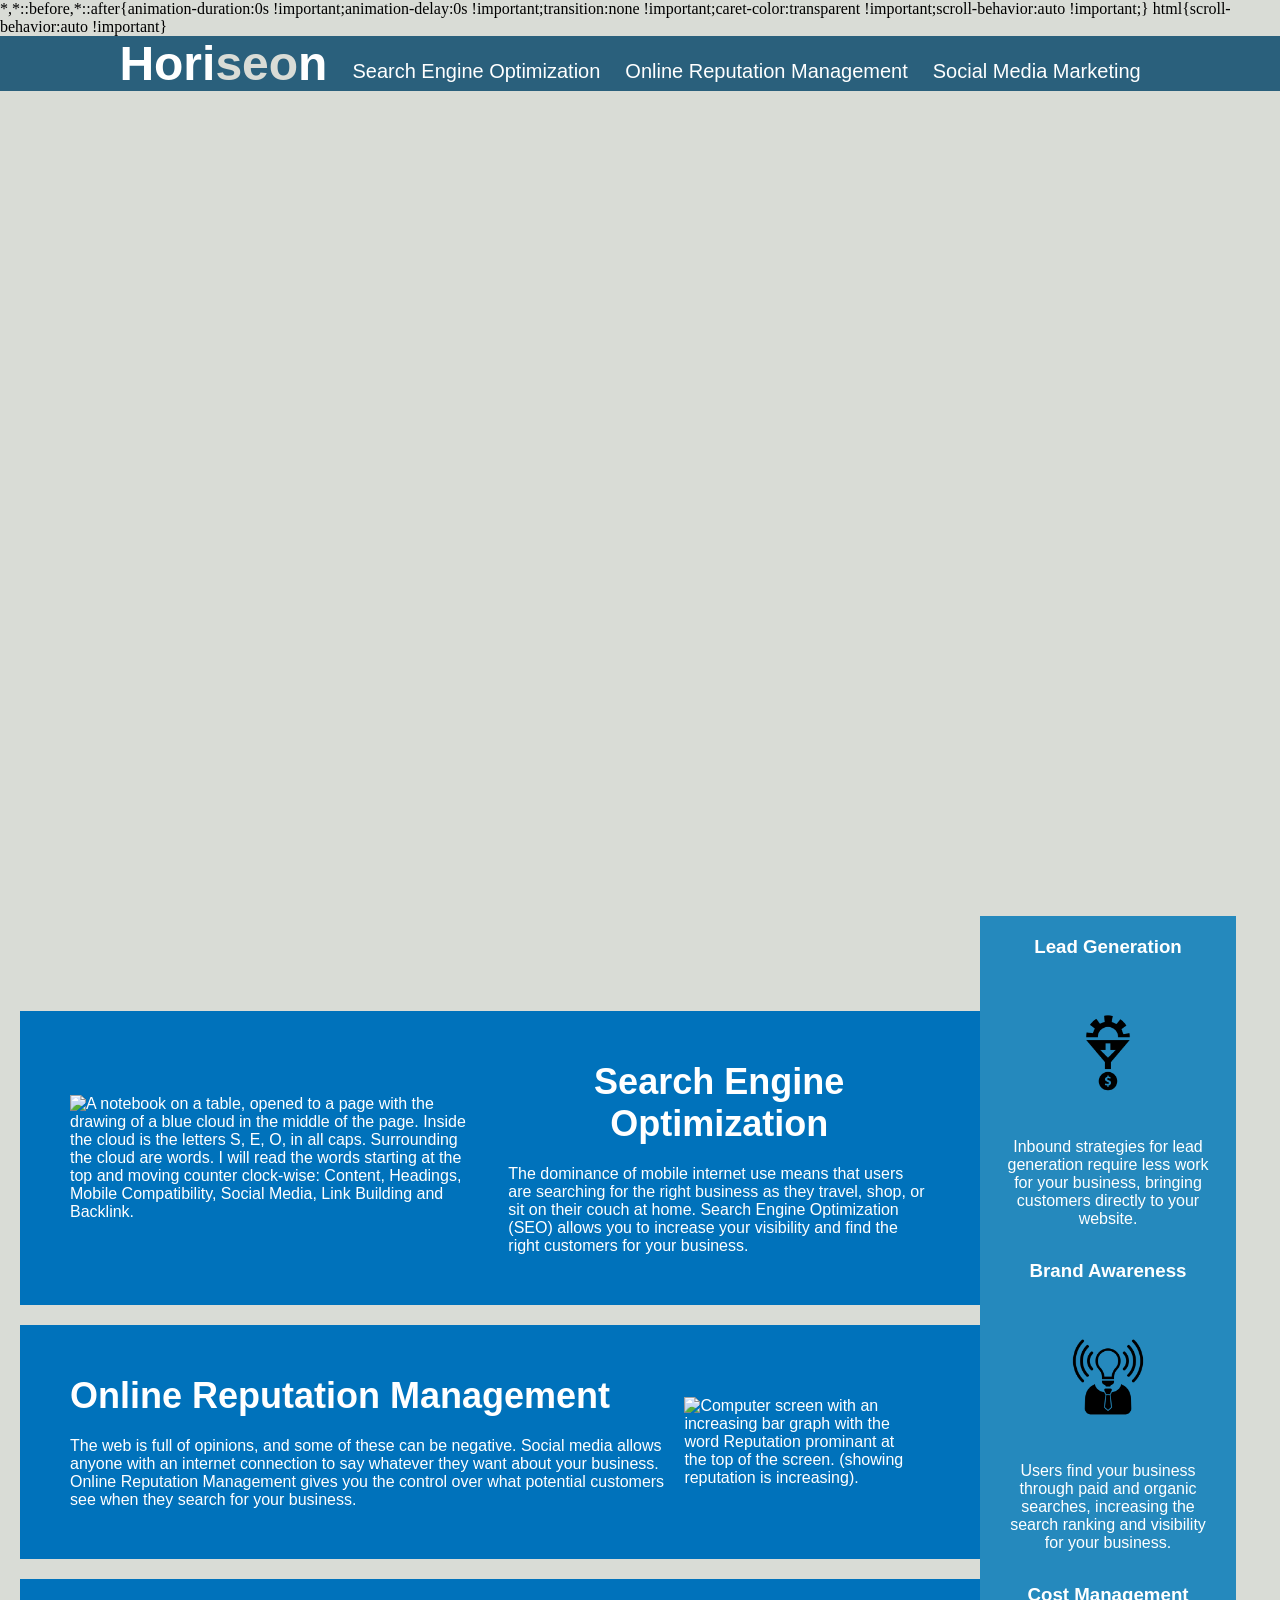
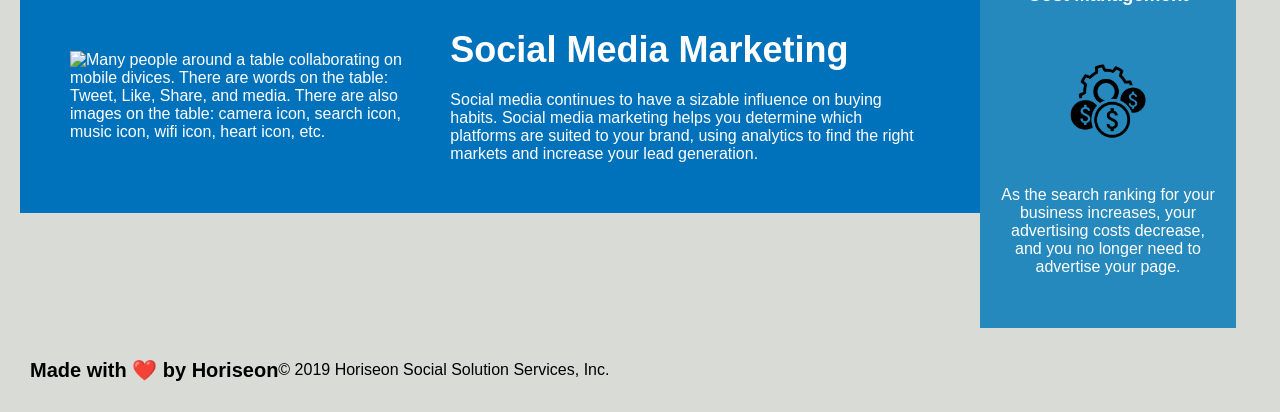
==== commit b10502ab: "added some FlexBox properties to make the site more true to what the client wanted" ====
--- a/index.html
+++ b/index.html
@@ -32,33 +32,37 @@
                     alt="A notebook on a table, opened to a page with the drawing of a blue cloud in the middle of the page. Inside the cloud is the letters S, E, O, in all caps. Surrounding the cloud are words. I will read the words starting at the top and moving counter clock-wise: Content, Headings, Mobile Compatibility, Social Media, Link Building and Backlink."
                     class="float-left" />
             </figure>
-            <h2>
-                Search Engine Optimization
-            </h2>
-            <p>
-                The dominance of mobile internet use means that users are searching for the right business as they
-                travel,
-                shop, or sit on their couch at home. Search Engine Optimization (SEO) allows you to increase your
-                visibility
-                and find the right customers for your business.
-            </p>
+            <div>
+                <h2>
+                    Search Engine Optimization
+                </h2>
+                <p>
+                    The dominance of mobile internet use means that users are searching for the right business as they
+                    travel,
+                    shop, or sit on their couch at home. Search Engine Optimization (SEO) allows you to increase your
+                    visibility
+                    and find the right customers for your business.
+                </p>
+            </div>
         </section>
         <section id="online-reputation-management" class="online-reputation-management">
+            <div>
+                <h2>
+                    Online Reputation Management
+                </h2>
+                <p>
+                    The web is full of opinions, and some of these can be negative. Social media allows anyone with an
+                    internet
+                    connection to say whatever they want about your business. Online Reputation Management gives you the
+                    control
+                    over what potential customers see when they search for your business.
+                </p>
+            </div>
             <figure>
                 <img src="assets/images/online-reputation-management.jpg"
                     alt="Computer screen with an increasing bar graph with the word Reputation prominant at the top of the screen. (showing reputation is increasing)."
                     class="float-left" />
             </figure>
-            <h2>
-                Online Reputation Management
-            </h2>
-            <p>
-                The web is full of opinions, and some of these can be negative. Social media allows anyone with an
-                internet
-                connection to say whatever they want about your business. Online Reputation Management gives you the
-                control
-                over what potential customers see when they search for your business.
-            </p>
         </section>
         <section id="social-media-marketing" class="social-media-marketing">
             <figure>
@@ -66,15 +70,18 @@
                     alt="Many people around a table collaborating on mobile divices. There are words on the table: Tweet, Like, Share, and media. There are also images on the table: camera icon, search icon, music icon, wifi icon, heart icon, etc."
                     class="float-left" />
             </figure>
-            <h2>
-                Social Media Marketing
-            </h2>
-            <p>
-                Social media continues to have a sizable influence on buying habits. Social media marketing helps you
-                determine which platforms are suited to your brand, using analytics to find the right markets and
-                increase
-                your lead generation.
-            </p>
+            <div>
+                <h2>
+                    Social Media Marketing
+                </h2>
+                <p>
+                    Social media continues to have a sizable influence on buying habits. Social media marketing helps
+                    you
+                    determine which platforms are suited to your brand, using analytics to find the right markets and
+                    increase
+                    your lead generation.
+                </p>
+            </div>
         </section>
     </div>
     <div class="benefits">
--- a/assets/css/style.css
+++ b/assets/css/style.css
@@ -31,7 +31,7 @@
     display: flex;
 }
 
-.header h1 .seo {
+.seo {
     color: #d9dcd6;
 }
 
@@ -57,9 +57,14 @@
     text-decoration: none;
 }
 
-p {
+.benefits p {
     font-size: 16px;
     text-align: center;
+}
+
+.content p {
+    font-size: 16px;
+    text-align:left;
 }
 
 .hero {
@@ -93,74 +98,27 @@
     background-color: #2589bd;
 }
 
-.benefit-lead {
-    margin-bottom: 32px;
-    color: #ffffff;
-    justify-content: center;
-}
-
-.benefit-brand {
-    margin-bottom: 32px;
-    color: #ffffff;
-    justify-content: center;
-}
-
+.benefit-lead,
+.benefit-brand,
 .benefit-cost {
     margin-bottom: 32px;
     color: #ffffff;
     justify-content: center;
 }
 
-.benefit-lead h3 {
+.benefits h3 {
     margin-bottom: 10px;
+    text-align: center;
 }
 
-.benefit-brand h3 {
-    margin-bottom: 10px;
-}
-
-.benefit-cost h3 {
-    margin-bottom: 10px;
-}
-
-.benefit-lead img {
+.benefits img {
     display: block;
     margin: 10px auto;
     max-width: 150px;
 }
 
-.benefit-brand img {
-    display: block;
-    margin: 10px auto;
-    max-width: 150px;
-}
-
-.benefit-cost img {
-    display: block;
-    margin: 10px auto;
-    max-width: 150px;
-}
-
-.search-engine-optimization {
-    margin-bottom: 20px;
-    padding: 50px;
-    height: 50%;
-    font-family: 'Gill Sans', 'Gill Sans MT', Calibri, 'Trebuchet MS', sans-serif;
-    background-color: #0072bb;
-    color: #ffffff;
-    justify-content: center;
-}
-
-.online-reputation-management {
-    margin-bottom: 20px;
-    padding: 50px;
-    height: 50%;
-    font-family: 'Gill Sans', 'Gill Sans MT', Calibri, 'Trebuchet MS', sans-serif;
-    background-color: #0072bb;
-    color: #ffffff;
-    justify-content: center;
-}
-
+.search-engine-optimization,
+.online-reputation-management,
 .social-media-marketing {
     margin-bottom: 20px;
     padding: 50px;
@@ -168,42 +126,25 @@
     font-family: 'Gill Sans', 'Gill Sans MT', Calibri, 'Trebuchet MS', sans-serif;
     background-color: #0072bb;
     color: #ffffff;
-    justify-content: center;
+    justify-content: flex-start;
+    flex-direction: row;
+    flex-wrap: nowrap;
 }
 
-.search-engine-optimization img {
+.content img {
     max-height: 200px;
 }
 
-.online-reputation-management img {
-    max-height: 200px;
+.content h2 {
+    margin-bottom: 20px;
+    font-size: 36px;
+    text-align: center; /*Centers the text*/
 }
 
-.social-media-marketing img {
-    max-height: 200px;
-}
-
-.search-engine-optimization h2 {
-    margin-bottom: 20px;
-    font-size: 36px;
-    text-align: center;
-}
-
-.online-reputation-management h2 {
-    margin-bottom: 20px;
-    font-size: 36px;
-    text-align: center;
-}
-
-.social-media-marketing h2 {
-    margin-bottom: 20px;
-    font-size: 36px;
-    text-align: center;
-}
-
+/*This CSS Media Query allows for the webpage to be better accessible for screens that are less than 800px wide*/
 @media screen and (max-width: 800px) {
     .benefits {
-        flex-wrap: nowrap;
+        flex-wrap: nowrap; /*Side bar moves to the bottom of the page*/
         margin-left: 20px;
         width: auto;
     }
@@ -211,14 +152,15 @@
     .online-reputation-management,
     .social-media-marketing {
         padding-right: 20px;
+        flex-direction: column;
     }
     .content {
         width: auto;
         margin-right: 20px;
     }
     .header,
-    ul {
-        flex-direction: column;
+    nav ul {
+        flex-direction: column; /*Header elements stack into column form*/
     }
 }
 
